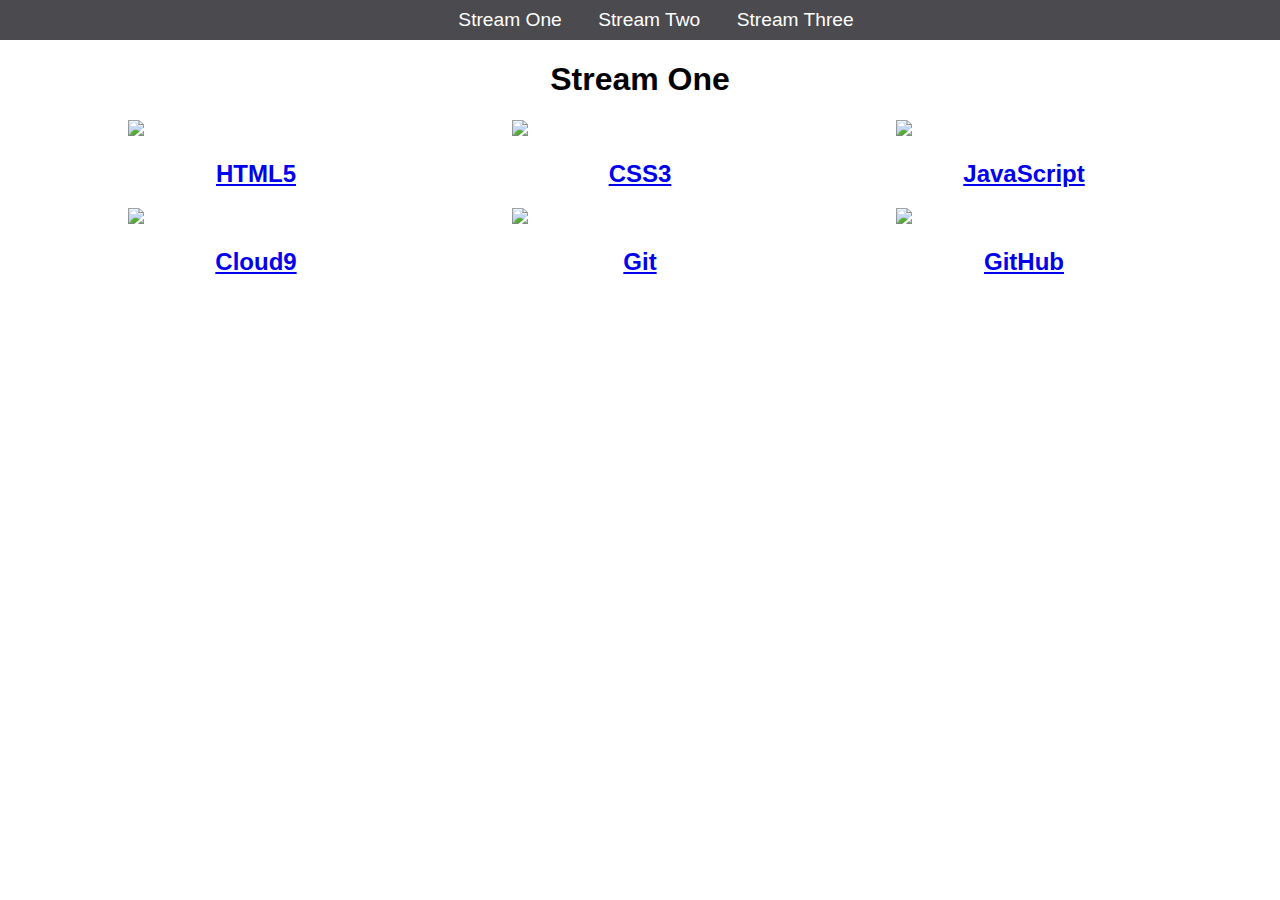
==== index.html @ c6f74d33 "Rename stream.html to index.html" ====
<!DOCTYPE html>
<html>
	<head>
		<title>Hello World</title>
		<link rel="stylesheet" href="css/style.css" type="text/css" />
	</head>
	<body>
		<nav>
			<ul>
				<li><a href="stream-one.html"> Stream One</a></li>
				<li><a href="stream-two.html"> Stream Two</a></li>
				<li><a href="stream-three.html"> Stream Three</a></li>
			</ul>
		</nav>
		<h1>Stream One</h1>
		<div class="card">
			<a href="https://nl.wikipedia.org/wiki/HTML5">
				<img src="https://upload.wikimedia.org/wikipedia/commons/thumb/6/61/HTML5_logo_and_wordmark.svg/266px-HTML5_logo_and_wordmark.svg.png">
				<h2>HTML5</h2>
			</a>
			
		</div>
		<div class="card">
			<a href="https://nl.wikipedia.org/wiki/Cascading_Style_Sheets">
				<img src="https://fthmb.tqn.com/s9kfBeuaF14VAGgE-SjDB-L0ZDs=/768x0/filters:no_upscale():max_bytes(150000):strip_icc()/css3-57b597e85f9b58b5c2b338de.png">
				<h2>CSS3</h2>
			</a>
		</div>
		<div class="card">
			<a href="https://nl.wikipedia.org/wiki/JavaScript">
				<img src="https://www.smalsresearch.be/wp-content/uploads/2014/07/js5logo.png">
				<h2>JavaScript</h2>
			</a>
		</div>
		<div class="card">
			<a href="https://en.wikipedia.org/wiki/Cloud9">
				<img src="https://cdn.shopify.com/s/files/1/0501/5685/products/Cloud9_Classic_Mousepad.png?v=1431124031">
				<h2>Cloud9</h2>
			</a>
		</div>
		<div class="card">
			<a href="https://nl.wikipedia.org/wiki/Git_(software)">
				<img src="https://avatars3.githubusercontent.com/u/18133?s=200&v=4">
				<h2>Git</h2>
			</a>
		</div>
		<div class="card">
			<a href="https://nl.wikipedia.org/wiki/GitHub">
				<img src="https://assets-cdn.github.com/images/modules/open_graph/github-mark.png">
				<h2>GitHub</h2>
			</a>
		</div>
	</body>
</html>
---- css/style.css ----
body {
    margin: 0;
    padding: 0;
    font-family: 'Oswald', sans-serif;
}

nav ul {
    list-style: none;
    background-color: #4a4a4f;
    text-align: center;
    margin: 0;
    padding: 0;
}

nav li {
    font-size: 1.2em;
    line-height: 40px;
    height: 40px;
    display: inline-block;
    margin-left: 2.5%;
}

nav a {
    text-decoration: none;
    color: #ffffff;
    display: block;
}

nav a:hover {
    background-color: #ffffff;
    color: #4a4a4f;
}

.card {
    float: left;
    width: 20%;
    margin-left: 10%;
}

.card a {
    text-align: center;
}

img {
    width: 100%;
}

h1 {
    text-align: center;
}
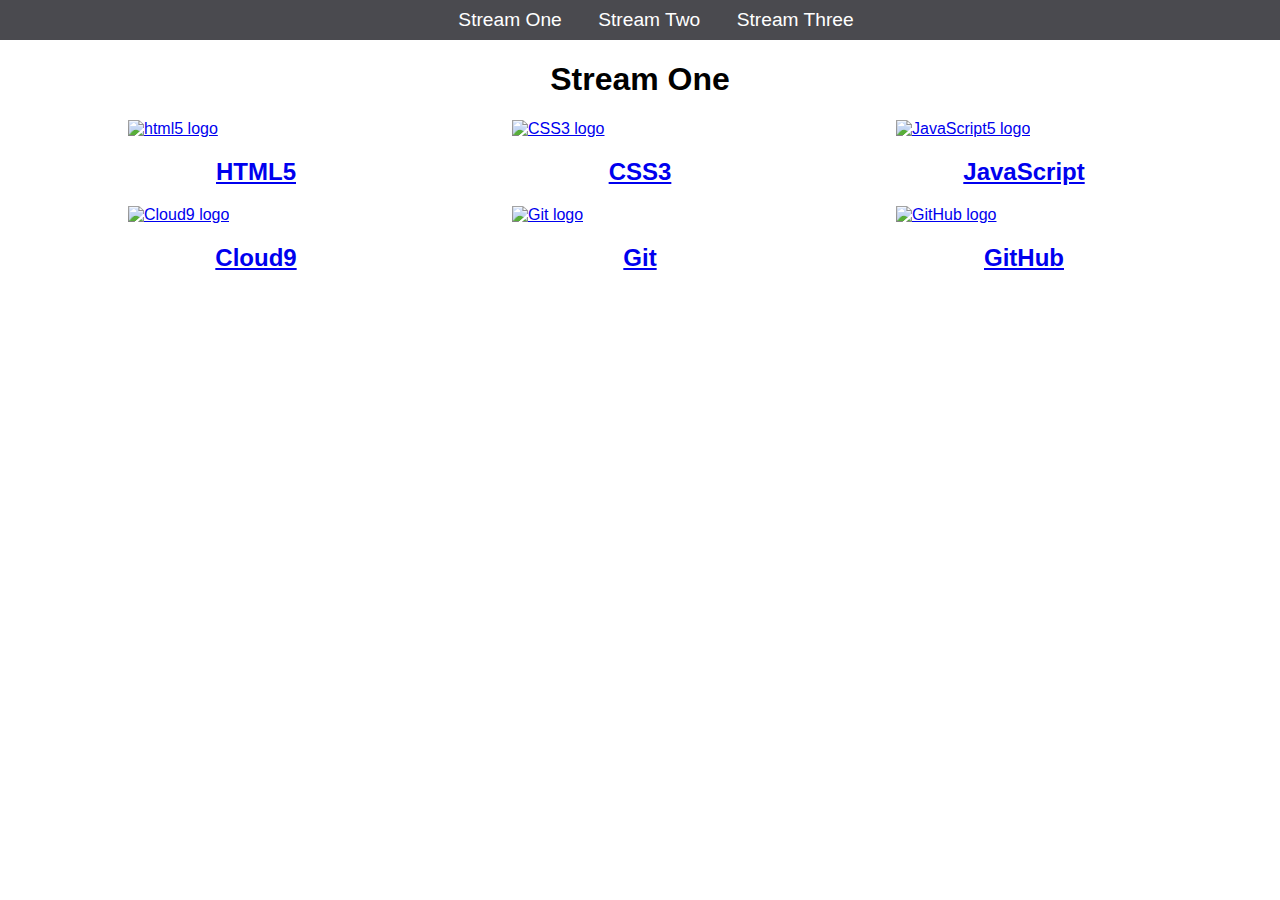
==== commit ff11c41d: "added alt to pics" ====
--- a/index.html
+++ b/index.html
@@ -1,4 +1,15 @@
 <!DOCTYPE html>
+<html lang="en">
+<head>
+	<meta charset="UTF-8">
+	<meta name="viewport" content="width=device-width, initial-scale=1.0">
+	<meta http-equiv="X-UA-Compatible" content="ie=edge">
+	<title>Document</title>
+</head>
+<body>
+	
+</body>
+</html><!DOCTYPE html>
 <html>
 	<head>
 		<title>Hello World</title>
@@ -15,38 +26,38 @@
 		<h1>Stream One</h1>
 		<div class="card">
 			<a href="https://nl.wikipedia.org/wiki/HTML5">
-				<img src="https://upload.wikimedia.org/wikipedia/commons/thumb/6/61/HTML5_logo_and_wordmark.svg/266px-HTML5_logo_and_wordmark.svg.png">
+				<img src="https://upload.wikimedia.org/wikipedia/commons/thumb/6/61/HTML5_logo_and_wordmark.svg/266px-HTML5_logo_and_wordmark.svg.png" alt="html5 logo">
 				<h2>HTML5</h2>
 			</a>
 			
 		</div>
 		<div class="card">
 			<a href="https://nl.wikipedia.org/wiki/Cascading_Style_Sheets">
-				<img src="https://fthmb.tqn.com/s9kfBeuaF14VAGgE-SjDB-L0ZDs=/768x0/filters:no_upscale():max_bytes(150000):strip_icc()/css3-57b597e85f9b58b5c2b338de.png">
+				<img src="https://fthmb.tqn.com/s9kfBeuaF14VAGgE-SjDB-L0ZDs=/768x0/filters:no_upscale():max_bytes(150000):strip_icc()/css3-57b597e85f9b58b5c2b338de.png" alt="CSS3 logo">
 				<h2>CSS3</h2>
 			</a>
 		</div>
 		<div class="card">
 			<a href="https://nl.wikipedia.org/wiki/JavaScript">
-				<img src="https://www.smalsresearch.be/wp-content/uploads/2014/07/js5logo.png">
+				<img src="https://www.smalsresearch.be/wp-content/uploads/2014/07/js5logo.png" alt="JavaScript5 logo">
 				<h2>JavaScript</h2>
 			</a>
 		</div>
 		<div class="card">
 			<a href="https://en.wikipedia.org/wiki/Cloud9">
-				<img src="https://cdn.shopify.com/s/files/1/0501/5685/products/Cloud9_Classic_Mousepad.png?v=1431124031">
+				<img src="https://cdn.shopify.com/s/files/1/0501/5685/products/Cloud9_Classic_Mousepad.png?v=1431124031" alt="Cloud9 logo">
 				<h2>Cloud9</h2>
 			</a>
 		</div>
 		<div class="card">
 			<a href="https://nl.wikipedia.org/wiki/Git_(software)">
-				<img src="https://avatars3.githubusercontent.com/u/18133?s=200&v=4">
+				<img src="https://avatars3.githubusercontent.com/u/18133?s=200&v=4" alt="Git logo">
 				<h2>Git</h2>
 			</a>
 		</div>
 		<div class="card">
 			<a href="https://nl.wikipedia.org/wiki/GitHub">
-				<img src="https://assets-cdn.github.com/images/modules/open_graph/github-mark.png">
+				<img src="https://assets-cdn.github.com/images/modules/open_graph/github-mark.png" alt="GitHub logo">
 				<h2>GitHub</h2>
 			</a>
 		</div>
